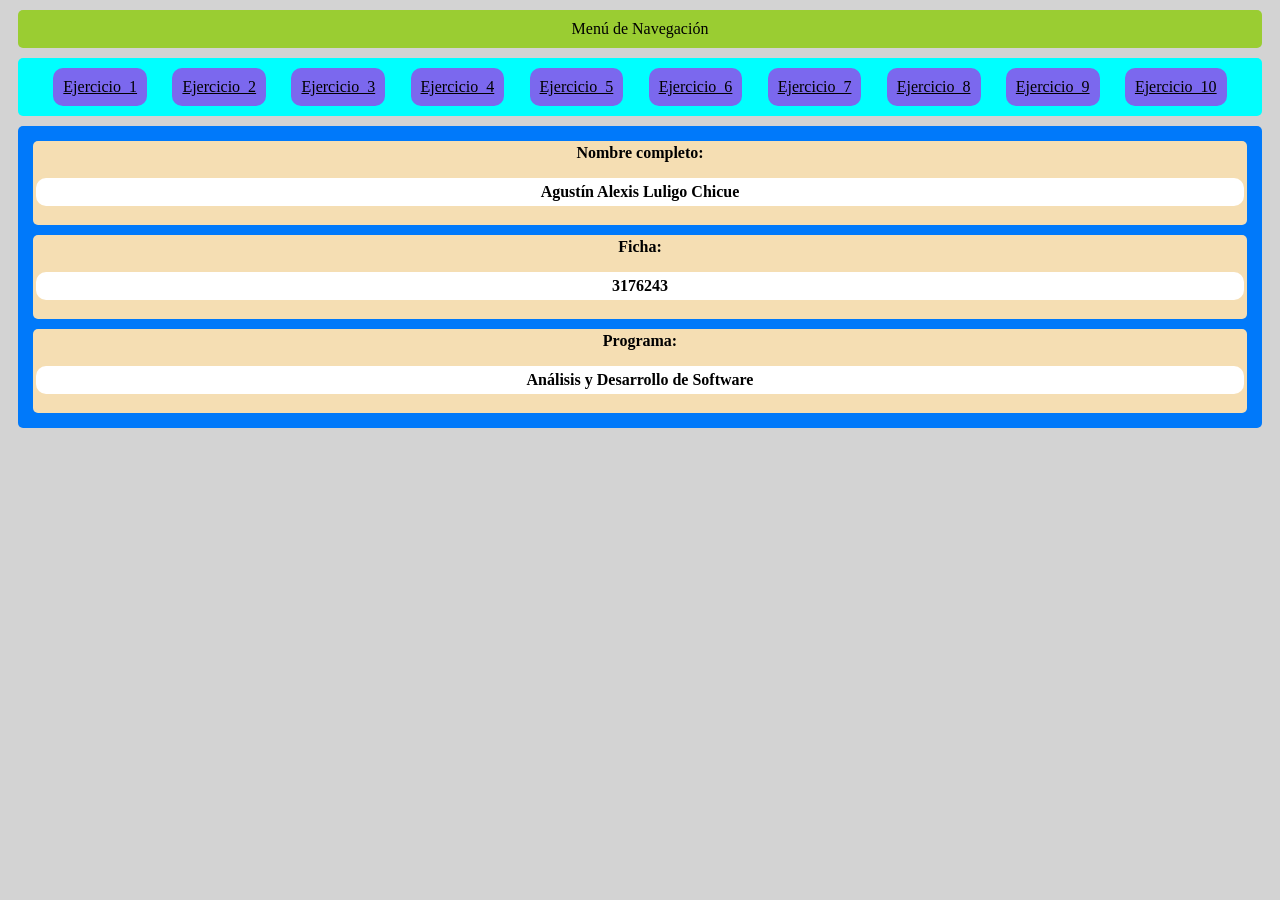
==== Html/index.html @ 382d6dcb "Adelanto Ejercicios con Java Script" ====
<!DOCTYPE html>
<html lang="en">
<head>
    <meta charset="UTF-8">
    <meta name="viewport" content="width=device-width, initial-scale=1.0">
    <title>Menú</title>
    <link rel="stylesheet" href="/CSS/style.css">
</head>
<body>

    <header>Menú de Navegación</header>

    <nav>
        <a href="index_1.html">Ejercicio_1</a>
        <a href="index_2.html">Ejercicio_2</a>
        <a href="index_3.html">Ejercicio_3</a>
        <a href="index_4.html">Ejercicio_4</a>
        <a href="index_5.html">Ejercicio_5</a>
        <a href="index_6.html">Ejercicio_6</a>
        <a href="index_7.html">Ejercicio_7</a>
        <a href="index_8.html">Ejercicio_8</a>
        <a href="index_9.html">Ejercicio_9</a>
        <a href="index_10.html">Ejercicio_10</a>
    </nav>
        
    <main>
        <section>
            <h4>Nombre completo: <p>Agustín Alexis Luligo Chicue</p> </h4> 
            <h4>Ficha: <p>3176243</p> </h4> 
            <h4>Programa:  <p>Análisis y Desarrollo de Software</p> </h4> 
        </section>
    </main>

    <aside></aside>
    <footer></footer>

</body>
</html>
---- CSS/style.css ----
body{
    background-color: #D3D3D3;
}

header{
    background-color: yellowgreen;
    text-align: center;
    border-radius: 5px;
    margin: 10px;
    padding: 10px;
}

nav{
    background-color: aqua;
    border-radius: 5px;
    margin: 10px;
    padding: 10px;
    display: flex;
    justify-content: space-evenly;
}

a{
    background-color:mediumslateblue;
    border-radius: 10px;
    padding: 10px;
    color: black;
}

section{
    background-color: rgb(0, 121, 250);
    text-align: center;
    border-radius: 5px;
    margin: 10px;
    padding: 5px;
}

h4{
    background-color: wheat;
    margin: 10px;
    border-radius: 5px;
    padding: 3px;
}

p{
    background-color: white;
    border-radius: 10px;
    padding: 5px;
}
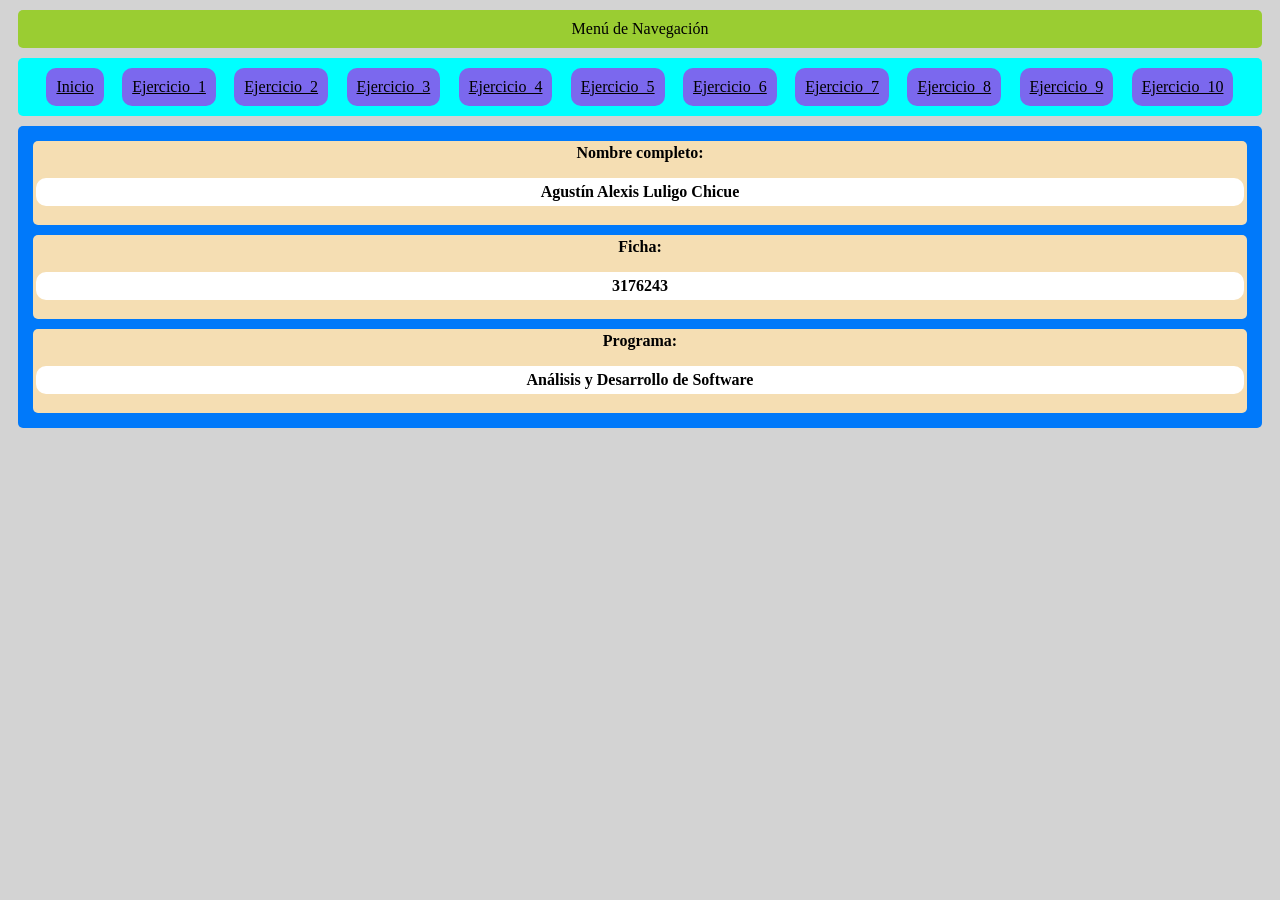
==== commit af323e10: "Ejercicios Completos" ====
--- a/Html/index.html
+++ b/Html/index.html
@@ -11,6 +11,7 @@
     <header>Menú de Navegación</header>
 
     <nav>
+        <a href="index.html">Inicio</a>
         <a href="index_1.html">Ejercicio_1</a>
         <a href="index_2.html">Ejercicio_2</a>
         <a href="index_3.html">Ejercicio_3</a>
